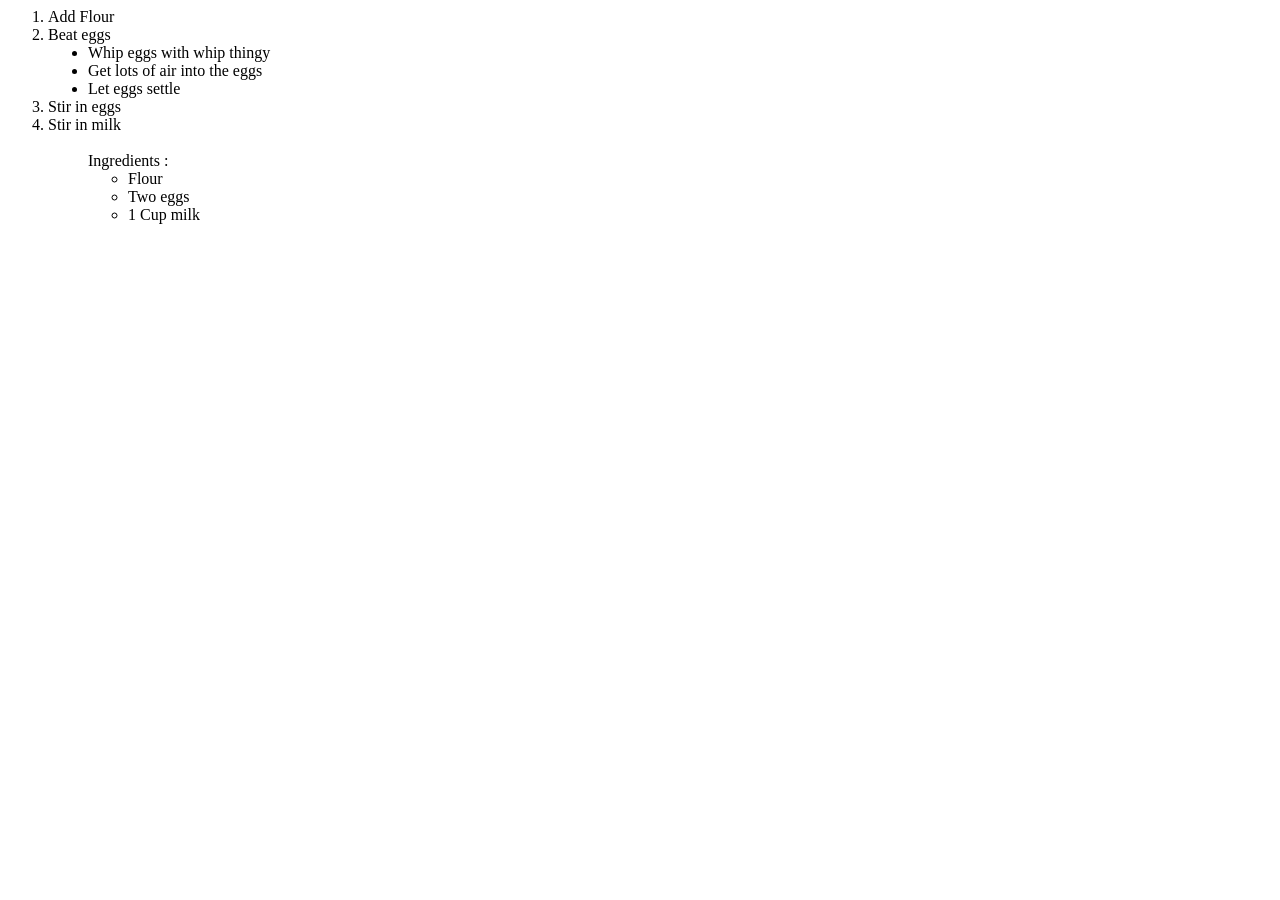
==== Tags.html @ 2d88d469 "Add files via upload" ====
<html>
    <head>
        <title>Ordered & Unordered List</title>
        <body>
            <ol>
                <li>Add Flour</li>
                <li>Beat eggs</li>
                <ul type="disc">
                    <li>Whip eggs with whip thingy</li>
                    <li>Get lots of air into the eggs</li>
                      <li>Let eggs settle</li>
                </ul>
                <li>Stir in eggs</li>
                <li>Stir in milk</li><br>
        <ol>Ingredients :
                <ul type ="circle">
                    <li>Flour</li>
                    <li>Two eggs</li>
                    <li>1 Cup milk</li>
                </ul>
         </ol>
            </ol>
        </body>
    </head>
</html>
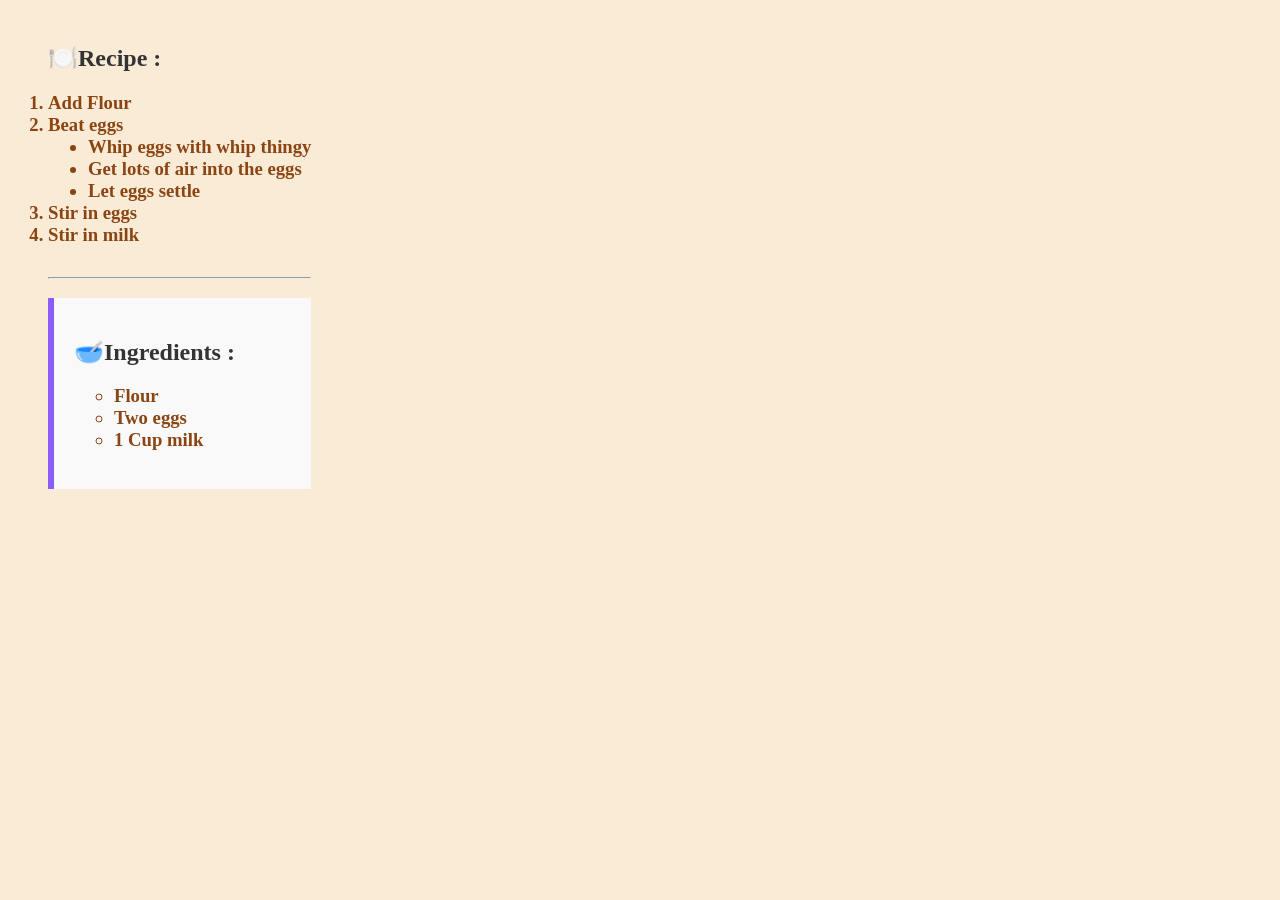
==== commit 54b61237: "Update Tags.html" ====
--- a/Tags.html
+++ b/Tags.html
@@ -1,9 +1,41 @@
 <html>
     <head>
+        <style>
+            ol{
+                color: rebeccapurple;
+            
+            }
+            li{
+                color: saddlebrown;
+            }
+            body{
+                background-color: antiquewhite;
+            }
+            hr{
+                color: black;
+            }
+            h2{
+                margin-bottom:10px ;
+                color: #333;
+            }
+            .page{
+                   display: flex;
+            }
+            .ingredients{
+                background: #f9f9f9;
+                padding: 20px;
+                border-left: 6px solid #8b5cf6;
+            }
+            .recipe{
+                     margin-bottom:  10px;
+            }
+        </style>
         <title>Ordered & Unordered List</title>
         <body>
-            <ol>
-                <li>Add Flour</li>
+            <div class="page">
+            <div class="recipe"></div>
+            <ol><h2><b>🍽️Recipe :</b><h2></h2>
+                <h3><li>Add Flour</li>
                 <li>Beat eggs</li>
                 <ul type="disc">
                     <li>Whip eggs with whip thingy</li>
@@ -12,14 +44,17 @@
                 </ul>
                 <li>Stir in eggs</li>
                 <li>Stir in milk</li><br>
-        <ol>Ingredients :
+                <hr></h3>
+        <div class="ingredients">
+        <h2><b> 🥣Ingredients :</b></h2> 
                 <ul type ="circle">
-                    <li>Flour</li>
+                   <h3> <li>Flour</li>
                     <li>Two eggs</li>
                     <li>1 Cup milk</li>
-                </ul>
-         </ol>
+                </ul></h3>
             </ol>
+            </div>
+        </div>
         </body>
     </head>
-</html>+</html>
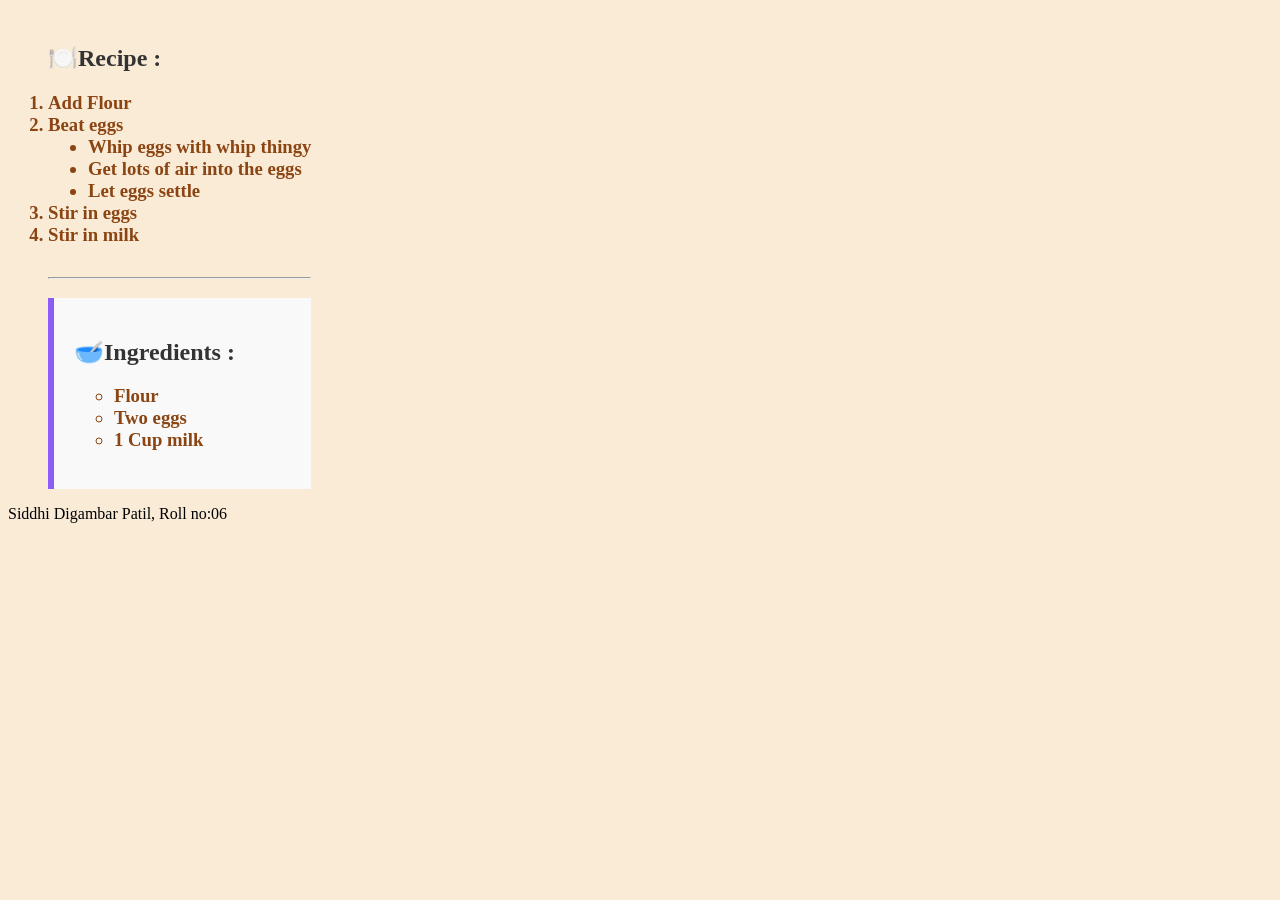
==== commit 80cee068: "Update Tags.html" ====
--- a/Tags.html
+++ b/Tags.html
@@ -54,6 +54,7 @@
                 </ul></h3>
             </ol>
             </div>
+            <footer>Siddhi Digambar Patil, Roll no:06</footer>
         </div>
         </body>
     </head>
